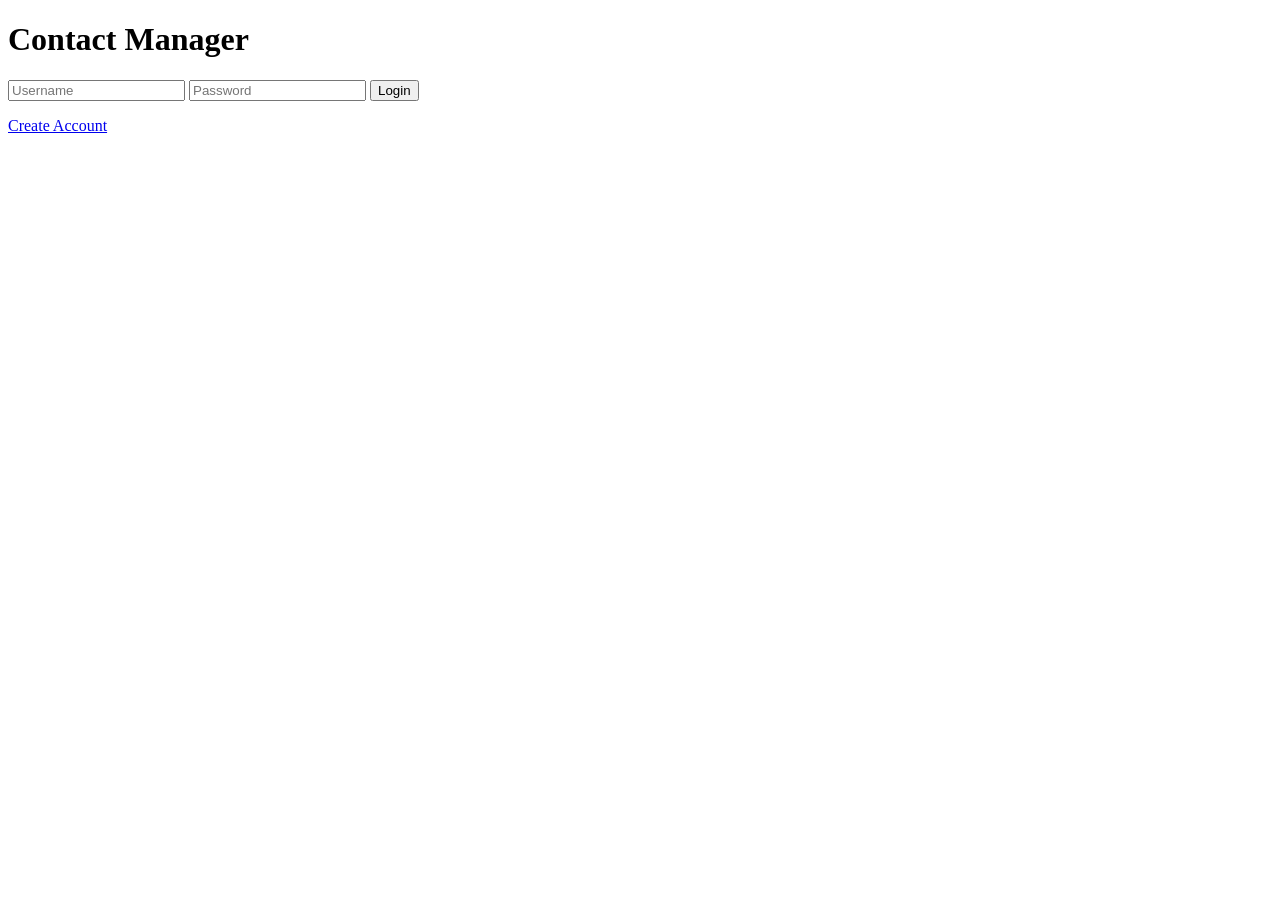
==== frontend/hmtl/index.html @ ca1f42b0 "Add files via upload" ====
<!DOCTYPE html>
<html>
<head>
    <title>Contact Manager Login</title>
    <link rel="stylesheet" href="css/styles.css">
</head>

<body>

<div class="card">

    <h1>Contact Manager</h1>

    <input
        type="text"
        id="loginName"
        placeholder="Username">

    <input
        type="password"
        id="loginPassword"
        placeholder="Password">

    <button onclick="doLogin()">
        Login
    </button>

    <p id="loginResult"></p>

    <a href="register.html">
        Create Account
    </a>

</div>

<script src="js/login.js"></script>

</body>
</html>
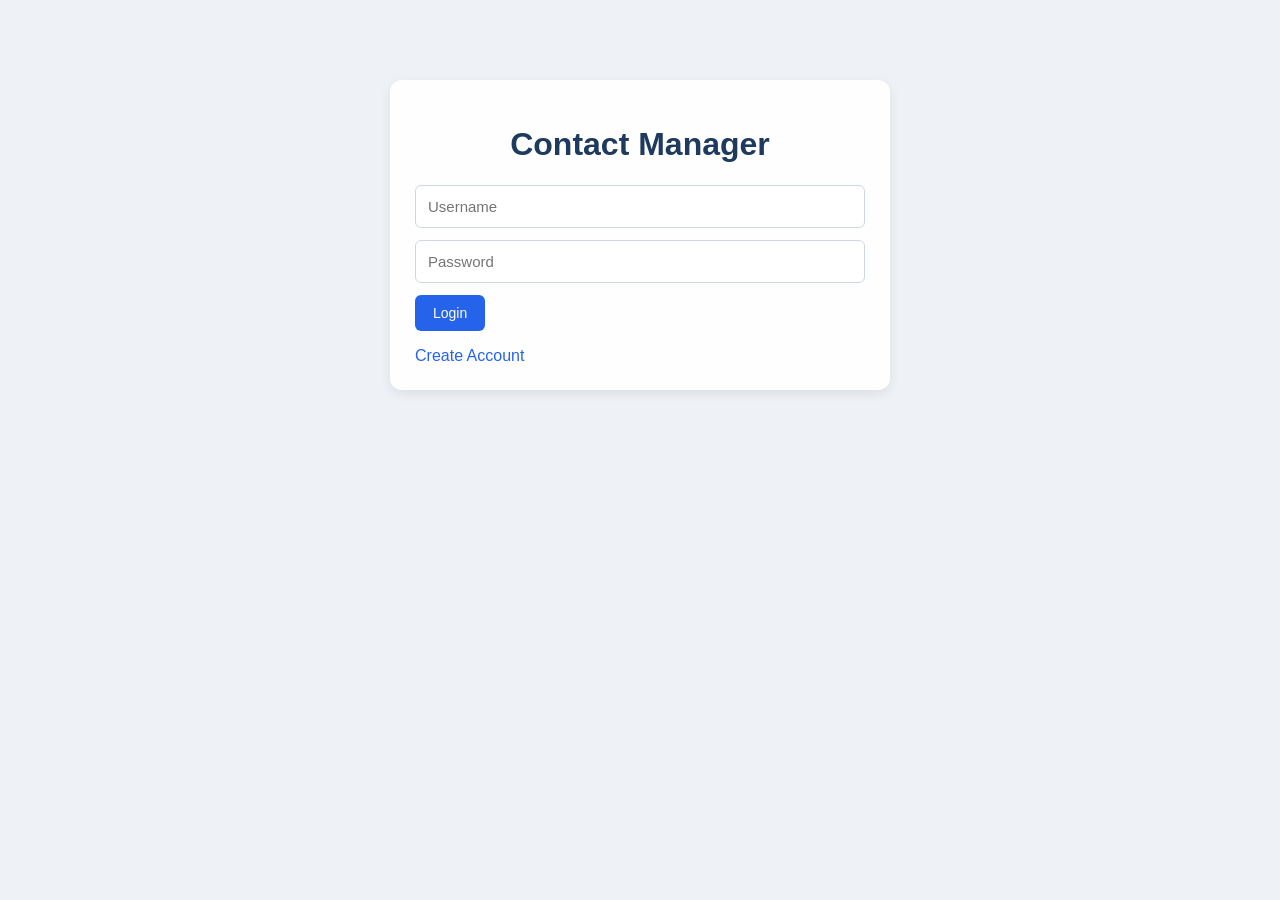
==== commit b35b4a0a: "Add files via upload" ====
--- a/frontend/hmtl/index.html
+++ b/frontend/hmtl/index.html
@@ -2,12 +2,12 @@
 <html>
 <head>
     <title>Contact Manager Login</title>
-    <link rel="stylesheet" href="css/styles.css">
+    <link rel="stylesheet" href="styles.css">
 </head>
 
 <body>
 
-<div class="card">
+<div class="card login-container">
 
     <h1>Contact Manager</h1>
 
--- a/frontend/hmtl/styles.css
+++ b/frontend/hmtl/styles.css
@@ -0,0 +1,302 @@
+/* =========================
+   GENERAL PAGE STYLING
+   ========================= */
+
+body
+{
+    margin: 0;
+    padding: 0;
+
+    font-family: "Segoe UI", Arial, sans-serif;
+
+    background: #eef2f7;
+    color: #333;
+}
+
+/* =========================
+   LOGIN PAGE BACKGROUND
+   ========================= */
+
+.login-page
+{
+    background:
+        linear-gradient(
+            rgba(0,0,0,0.45),
+            rgba(0,0,0,0.45)
+        ),
+        url("https://startinfinity.s3.us-east-2.amazonaws.com/production/blog/post/44/main/FNEscjUeKDnGvdgDtKlA7PfRlQHsDNXEokDUYfzY.png");
+
+    background-size: cover;
+    background-position: center;
+    background-repeat: no-repeat;
+    background-attachment: fixed;
+
+    min-height: 100vh;
+}
+
+/* =========================
+   HEADER BAR
+   ========================= */
+
+.topBar
+{
+    background: #1e3a5f;
+
+    color: white;
+
+    padding: 20px 40px;
+
+    display: flex;
+
+    justify-content: space-between;
+
+    align-items: center;
+
+    box-shadow: 0 2px 8px rgba(0,0,0,.15);
+}
+
+.topBar h2
+{
+    margin: 0;
+}
+
+/* =========================
+   CONTENT CARDS
+   ========================= */
+
+.card
+{
+    background: white;
+
+    width: 85%;
+
+    max-width: 900px;
+
+    margin: 25px auto;
+
+    padding: 25px;
+
+    border-radius: 12px;
+
+    box-shadow:
+        0 4px 12px rgba(0,0,0,.08);
+}
+
+/* =========================
+   LOGIN / REGISTER CARD
+   ========================= */
+
+.login-container
+{
+    width: 450px;
+
+    margin: 80px auto;
+
+    background: rgba(255,255,255,0.92);
+
+    backdrop-filter: blur(5px);
+
+    -webkit-backdrop-filter: blur(5px);
+}
+
+/* =========================
+   HEADINGS
+   ========================= */
+
+h1
+{
+    text-align: center;
+    color: #1e3a5f;
+}
+
+h3
+{
+    margin-top: 0;
+    color: #1e3a5f;
+}
+
+/* =========================
+   FORM INPUTS
+   ========================= */
+
+input
+{
+    width: 100%;
+
+    padding: 12px;
+
+    margin-bottom: 12px;
+
+    border: 1px solid #cfd6df;
+
+    border-radius: 6px;
+
+    box-sizing: border-box;
+
+    font-size: 15px;
+
+    transition: border-color .2s;
+}
+
+input:focus
+{
+    outline: none;
+
+    border-color: #3b82f6;
+}
+
+/* =========================
+   BUTTONS
+   ========================= */
+
+button
+{
+    border: none;
+
+    border-radius: 6px;
+
+    padding: 10px 18px;
+
+    font-size: 14px;
+
+    cursor: pointer;
+
+    transition:
+        background .2s,
+        transform .1s;
+}
+
+button:hover
+{
+    transform: translateY(-1px);
+}
+
+/* Primary Buttons */
+
+.card button
+{
+    background: #2563eb;
+    color: white;
+}
+
+.card button:hover
+{
+    background: #1d4ed8;
+}
+
+/* Logout Button */
+
+.topBar button
+{
+    background: #dc2626;
+    color: white;
+}
+
+.topBar button:hover
+{
+    background: #b91c1c;
+}
+
+/* Save Button */
+
+.action-save
+{
+    background: #16a34a !important;
+    color: white;
+}
+
+.action-save:hover
+{
+    background: #15803d !important;
+}
+
+/* Delete Button */
+
+.action-delete
+{
+    background: #dc2626 !important;
+    color: white;
+}
+
+.action-delete:hover
+{
+    background: #b91c1c !important;
+}
+
+/* =========================
+   TABLES
+   ========================= */
+
+table
+{
+    width: 100%;
+
+    border-collapse: collapse;
+}
+
+th
+{
+    background: #1e3a5f;
+
+    color: white;
+
+    padding: 12px;
+
+    text-align: left;
+}
+
+td
+{
+    padding: 10px;
+
+    border-bottom: 1px solid #e5e7eb;
+}
+
+tr:nth-child(even)
+{
+    background: #f8fafc;
+}
+
+tr:hover
+{
+    background: #edf4ff;
+}
+
+/* =========================
+   LINKS
+   ========================= */
+
+a
+{
+    color: #2563eb;
+    text-decoration: none;
+}
+
+a:hover
+{
+    text-decoration: underline;
+}
+
+/* =========================
+   RESPONSIVE DESIGN
+   ========================= */
+
+@media (max-width: 768px)
+{
+    .card
+    {
+        width: 95%;
+    }
+
+    .login-container
+    {
+        width: 90%;
+    }
+
+    .topBar
+    {
+        flex-direction: column;
+        gap: 10px;
+        text-align: center;
+    }
+}
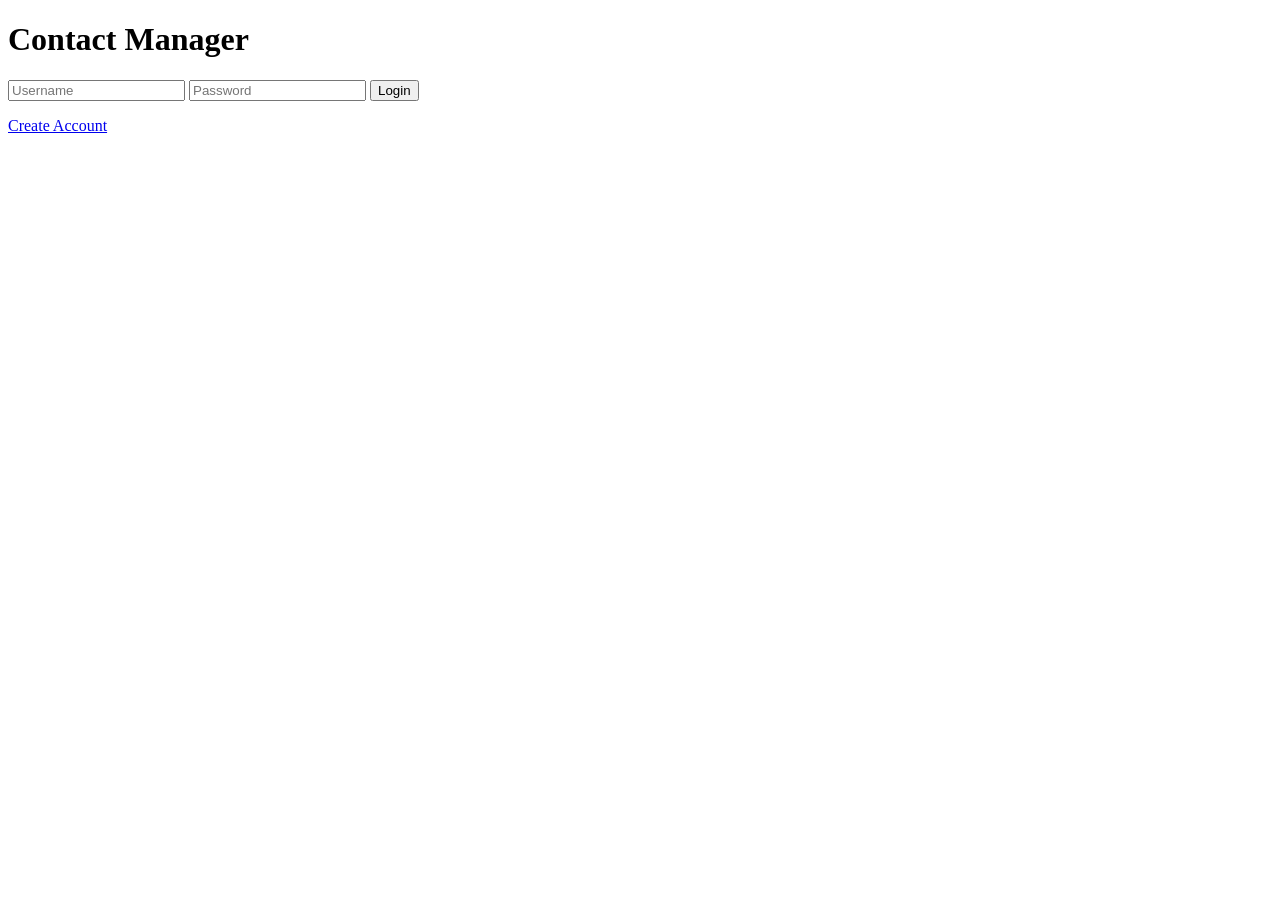
==== commit 2bc395e1: "Add files via upload" ====
--- a/frontend/hmtl/index.html
+++ b/frontend/hmtl/index.html
@@ -2,12 +2,12 @@
 <html>
 <head>
     <title>Contact Manager Login</title>
-    <link rel="stylesheet" href="styles.css">
+    <link rel="stylesheet" href="css/styles.css">
 </head>
 
 <body>
 
-<div class="card login-container">
+<div class="card">
 
     <h1>Contact Manager</h1>
 
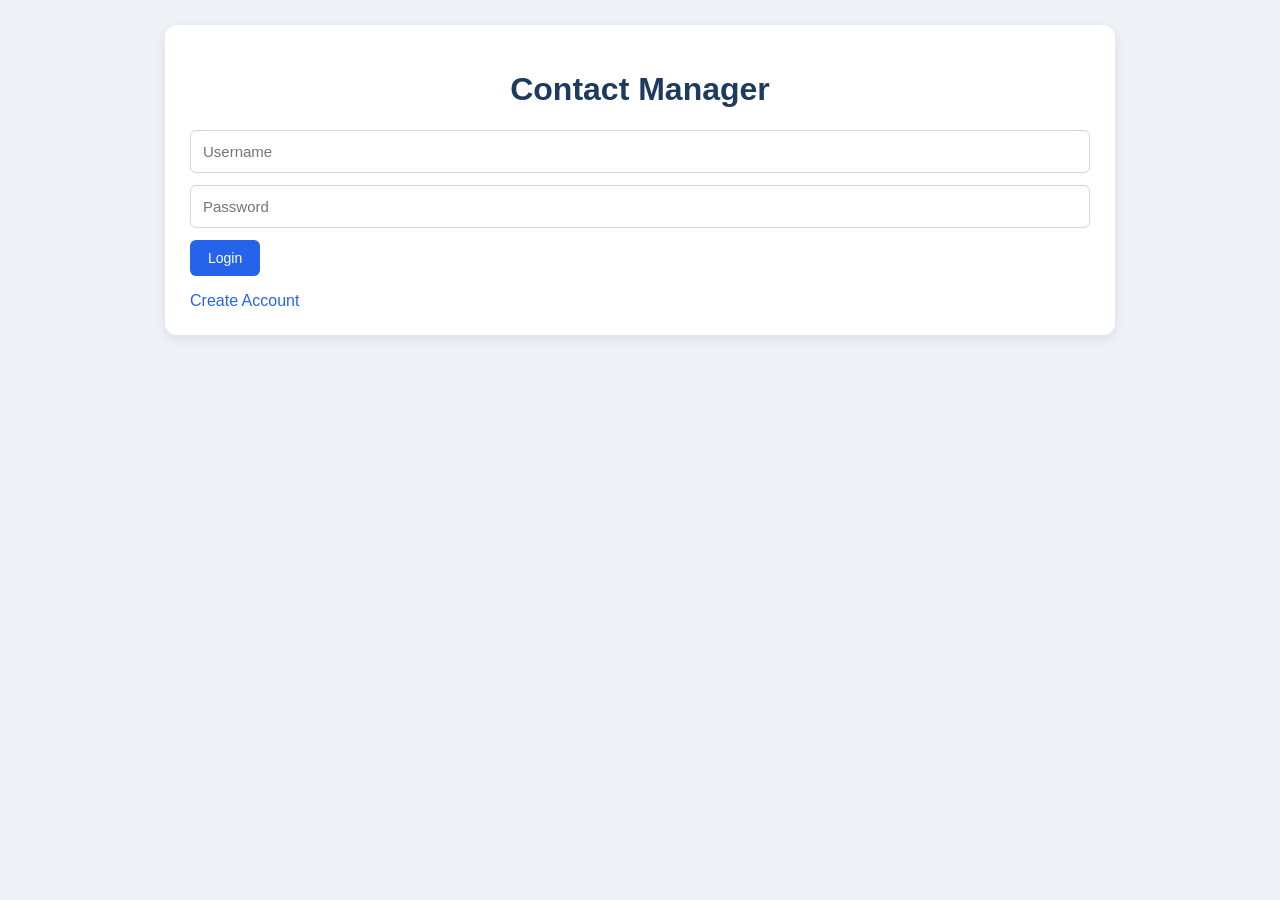
==== commit 2d9e3f89: "Updated website layout color and background" ====
--- a/frontend/hmtl/index.html
+++ b/frontend/hmtl/index.html
@@ -2,7 +2,7 @@
 <html>
 <head>
     <title>Contact Manager Login</title>
-    <link rel="stylesheet" href="css/styles.css">
+    <link rel="stylesheet" href="../styles.css">
 </head>
 
 <body>
@@ -33,7 +33,7 @@
 
 </div>
 
-<script src="js/login.js"></script>
+<script src="../js/login.js"></script>
 
 </body>
-</html>+</html>
--- a/frontend/styles.css
+++ b/frontend/styles.css
@@ -0,0 +1,263 @@
+body
+{
+    margin: 0;
+    padding: 0;
+
+    font-family: "Segoe UI", Arial, sans-serif;
+
+    background: #eef2f7;
+    color: #333;
+}
+
+
+.login-page
+{
+background-image: url('background.png');
+    background:
+        linear-gradient(
+            rgba(0,0,0,0.45),
+            rgba(0,0,0,0.45)
+        ),
+        url("background.png");
+
+    background-size: cover;
+    background-position: center;
+    background-repeat: no-repeat;
+    background-attachment: fixed;
+
+    min-height: 100vh;
+}
+
+
+.topBar
+{
+    background: #1e3a5f;
+
+    color: white;
+
+    padding: 20px 40px;
+
+    display: flex;
+
+    justify-content: space-between;
+
+    align-items: center;
+
+    box-shadow: 0 2px 8px rgba(0,0,0,.15);
+}
+
+.topBar h2
+{
+    margin: 0;
+}
+
+
+.card
+{
+    background: white;
+
+    width: 85%;
+
+    max-width: 900px;
+
+    margin: 25px auto;
+
+    padding: 25px;
+
+    border-radius: 12px;
+
+    box-shadow:
+        0 4px 12px rgba(0,0,0,.08);
+}
+
+.login-container
+{
+    width: 450px;
+
+    margin: 80px auto;
+
+    background: rgba(255,255,255,0.92);
+
+    backdrop-filter: blur(5px);
+}
+
+
+h1
+{
+    text-align: center;
+    color: #1e3a5f;
+}
+
+h3
+{
+    margin-top: 0;
+    color: #1e3a5f;
+}
+
+input
+{
+    width: 100%;
+
+    padding: 12px;
+
+    margin-bottom: 12px;
+
+    border: 1px solid #cfd6df;
+
+    border-radius: 6px;
+
+    box-sizing: border-box;
+
+    font-size: 15px;
+
+    transition: border-color .2s;
+}
+
+input:focus
+{
+    outline: none;
+
+    border-color: #3b82f6;
+}
+
+
+button
+{
+    border: none;
+
+    border-radius: 6px;
+
+    padding: 10px 18px;
+
+    font-size: 14px;
+
+    cursor: pointer;
+
+    transition:
+        background .2s,
+        transform .1s;
+}
+
+button:hover
+{
+    transform: translateY(-1px);
+}
+
+
+.card button
+{
+    background: #2563eb;
+    color: white;
+}
+
+.card button:hover
+{
+    background: #1d4ed8;
+}
+
+/* Logout Button */
+
+.topBar button
+{
+    background: #dc2626;
+    color: white;
+}
+
+.topBar button:hover
+{
+    background: #b91c1c;
+}
+
+
+.action-save
+{
+    background: #16a34a !important;
+    color: white;
+}
+
+.action-save:hover
+{
+    background: #15803d !important;
+}
+
+/* Delete Button */
+
+.action-delete
+{
+    background: #dc2626 !important;
+    color: white;
+}
+
+.action-delete:hover
+{
+    background: #b91c1c !important;
+}
+
+
+table
+{
+    width: 100%;
+
+    border-collapse: collapse;
+}
+
+th
+{
+    background: #1e3a5f;
+
+    color: white;
+
+    padding: 12px;
+
+    text-align: left;
+}
+
+td
+{
+    padding: 10px;
+
+    border-bottom: 1px solid #e5e7eb;
+}
+
+tr:nth-child(even)
+{
+    background: #f8fafc;
+}
+
+tr:hover
+{
+    background: #edf4ff;
+}
+
+
+a
+{
+    color: #2563eb;
+    text-decoration: none;
+}
+
+a:hover
+{
+    text-decoration: underline;
+}
+
+
+@media (max-width: 768px)
+{
+    .card
+    {
+        width: 95%;
+    }
+
+    .login-container
+    {
+        width: 90%;
+    }
+
+    .topBar
+    {
+        flex-direction: column;
+        gap: 10px;
+        text-align: center;
+    }
+}
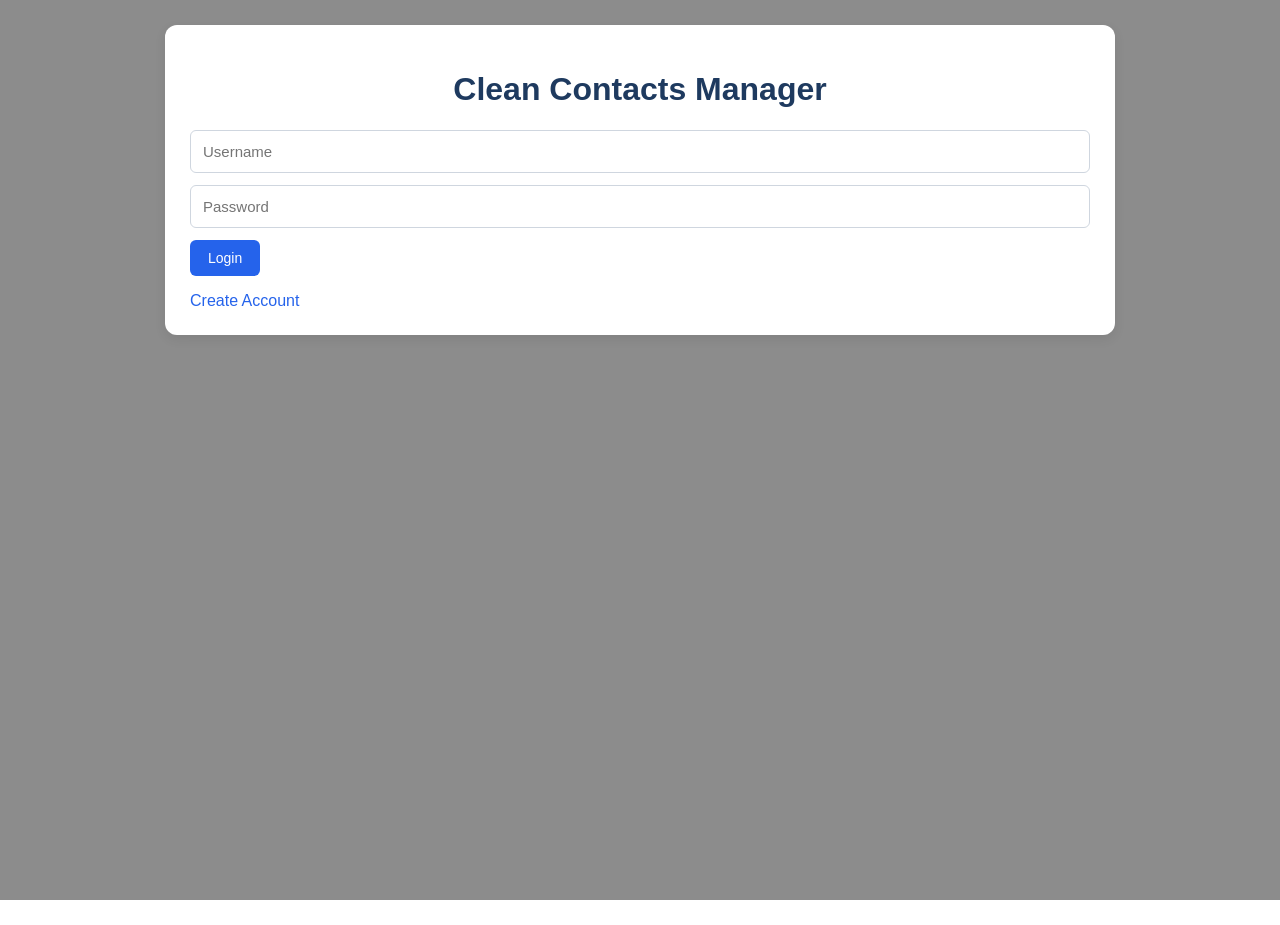
==== commit 87e13e73: "Update index.html" ====
--- a/frontend/hmtl/index.html
+++ b/frontend/hmtl/index.html
@@ -1,15 +1,15 @@
 <!DOCTYPE html>
-<html>
+<html lang="en">
 <head>
     <title>Contact Manager Login</title>
     <link rel="stylesheet" href="../styles.css">
 </head>
 
-<body>
+<body class="login-page">
 
 <div class="card">
 
-    <h1>Contact Manager</h1>
+    <h1>Clean Contacts Manager</h1>
 
     <input
         type="text"
